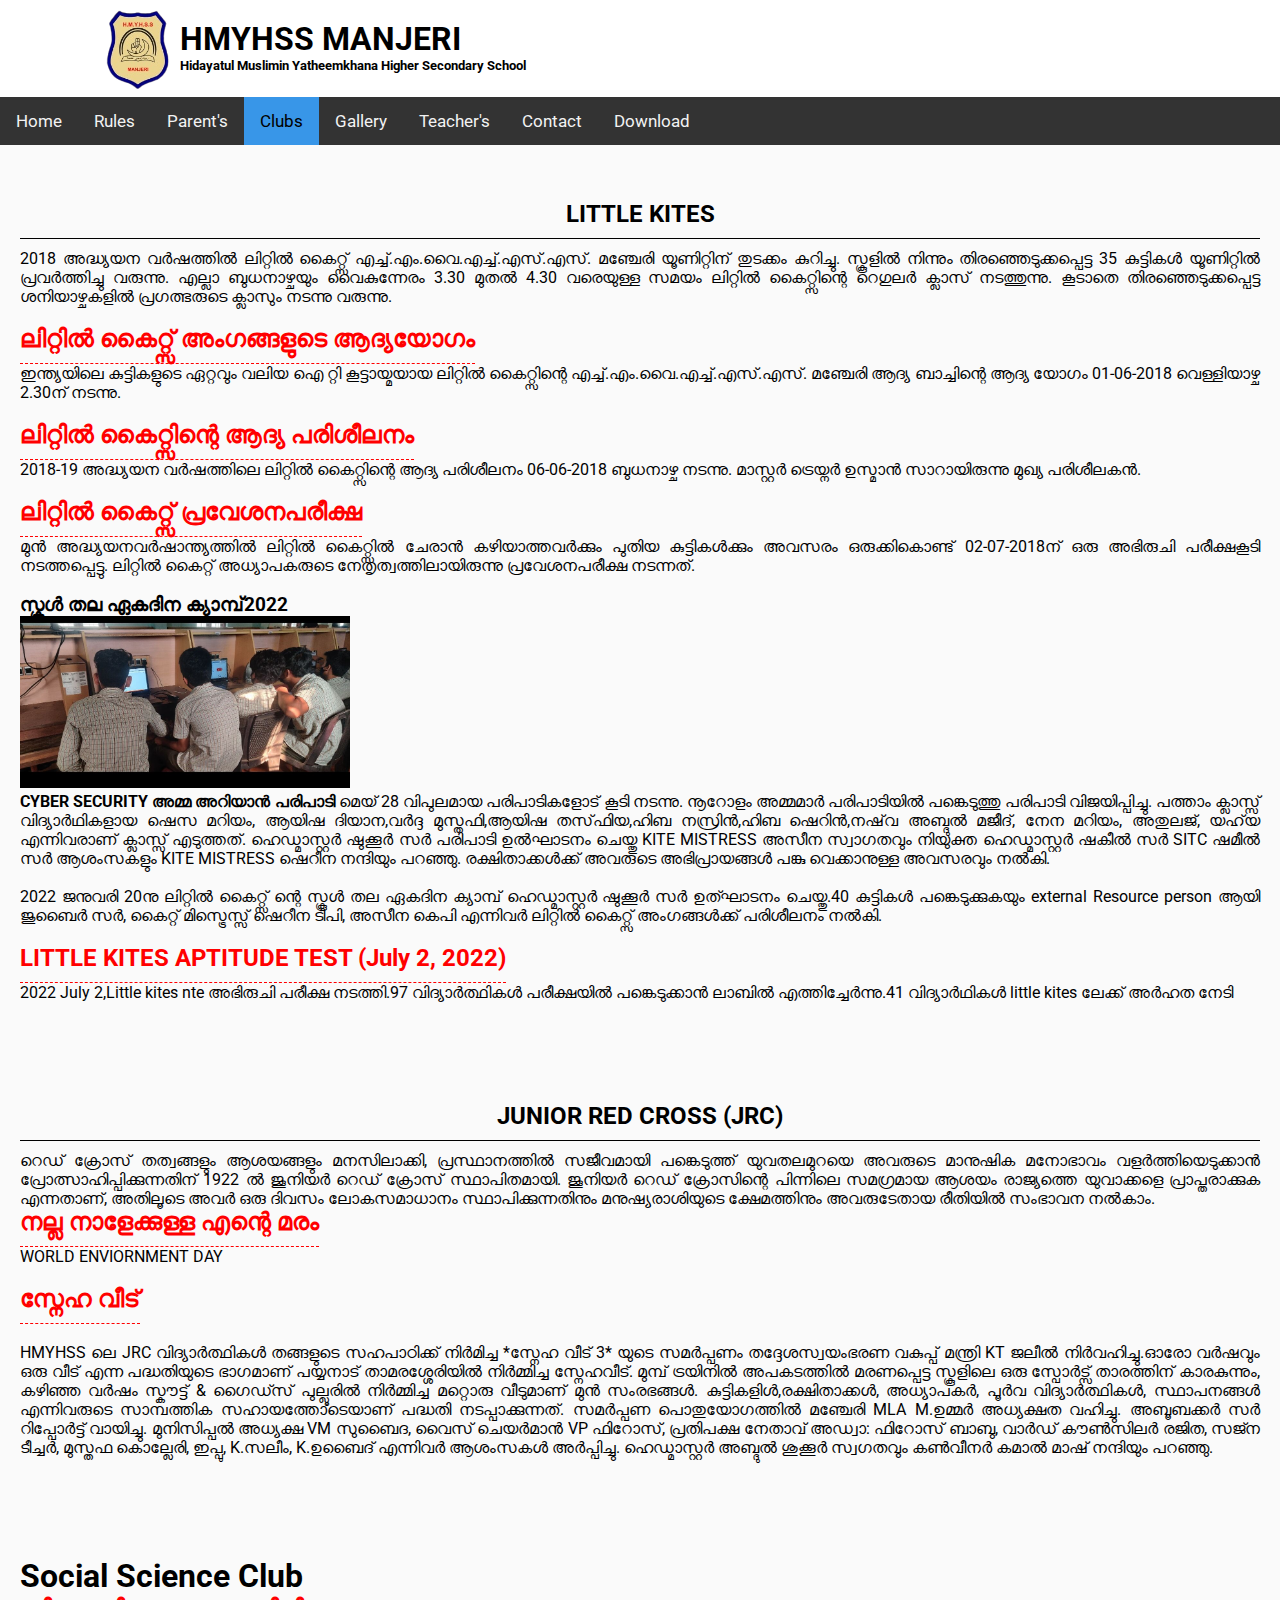
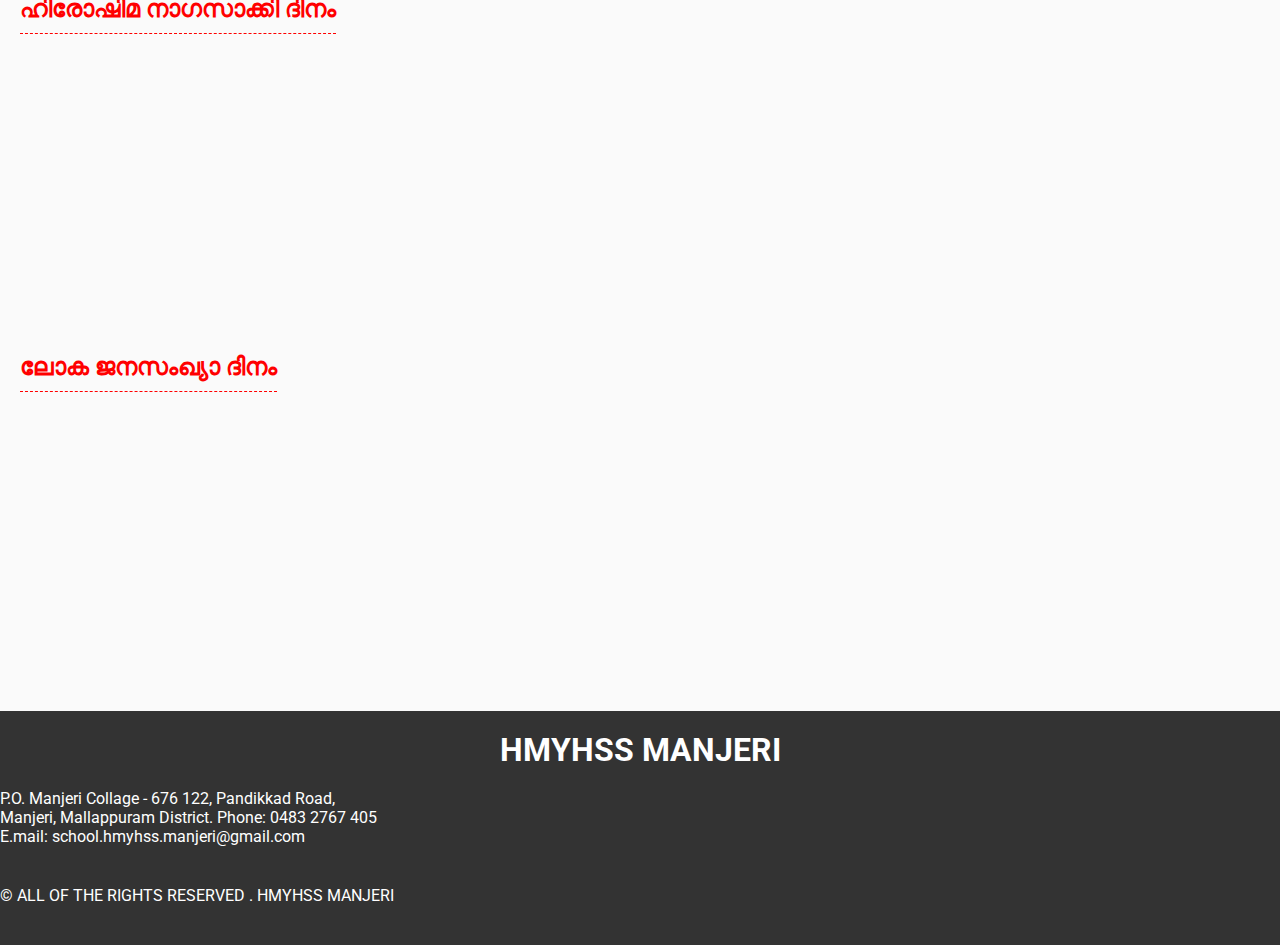
==== club.html @ 930fbde5 "Add files via upload" ====
<!DOCTYPE html>
<html lang="en">
    <head>
        <meta charset="UTF-8">
        <meta http-equiv="X-UA-Compatible" content="IE=edge">
        <meta name="viewport" content="width=device-width, initial-scale=1.0">
        <title>Hmyhss Manjeri</title>
        <link rel="shortcut icon" href="./Assets/logo.png" type="image/x-icon">
        <link rel="stylesheet" href="style.css">
        <link rel="stylesheet" href="https://cdnjs.cloudflare.com/ajax/libs/font-awesome/4.7.0/css/font-awesome.min.css">
    </head>
    <script>
        function myFunction() {
            var x = document.getElementById("myTopnav");
                if (x.className === "topnav") {
                    x.className += " responsive";
                } else {
                    x.className = "topnav";
                }
        }
    </script>
    <style>
.center{
    text-align: center;
    font-size: x-large;
    padding-bottom: 10px;
    border-bottom: 1px solid black;
    margin-bottom: 10px;
}
section{
    padding-left: 20px;
    padding-right: 20px;
    padding-top: 100px;
}
p{
    text-align: justify;
}
h2{
    max-width: fit-content;
    padding-bottom: 10px;
    color: red;
    border-bottom: 1px dashed red;
}
img{
    width: 330px;
    height: auto;
}
    </style>
    <body>
        <header>
            <div id="left">
                <img src="./Assets/logo.png" alt="">
                <div id="wrapper">
                    <h1>HMYHSS MANJERI</h1>
                    <h5>Hidayatul Muslimin Yatheemkhana Higher Secondary School</h5>
                </div>
            </div>
            <div id="right">
                <div class="topnav" id="myTopnav">
                    <a href="./index.html" >Home</a>
                     
                    <a href="./rules.html">Rules</a>
                    <a href="./parent.html">Parent's</a>
                     
                    <a href="./club.html" class="active">Clubs</a>
                    <a href="./gallery.html">Gallery</a>
                    <a href="./teachers.html">Teacher's</a>
                   <a href="./contact.html">Contact</a>
                    <a href="./download.html">Download</a>
                     
                    <a href="javascript:void(0);" class="icon" onclick="myFunction()">
                      <i class="fa fa-bars"></i>
                    </a>
                </div>                  
            </div>
        </header>
        <section id="clmain">
            <div id="line"></div>
            <div id="littlekites">
                <h1 class="center">LITTLE KITES</h1>
                <p>2018 അദ്ധ്യയന വർഷത്തിൽ ലിറ്റിൽ കൈറ്റ്സ് എച്ച്.എം.വൈ.എച്ച്.എസ്.എസ്. മഞ്ചേരി യൂണിറ്റിന് തുടക്കം കുറിച്ചു. സ്കൂളിൽ നിന്നും തിരഞ്ഞെടുക്കപ്പെട്ട 35 കുട്ടികൾ യൂണിറ്റിൽ പ്രവർത്തിച്ചു വരുന്നു. എല്ലാ ബുധനാഴ്ചയും വൈകുന്നേരം 3.30 മുതൽ 4.30 വരെയുള്ള സമയം ലിറ്റിൽ കൈറ്റ്സിന്റെ റെഗുലർ ക്ലാസ് നടത്തുന്നു. കൂടാതെ തിരഞ്ഞെടുക്കപ്പെട്ട ശനിയാഴ്ചകളിൽ പ്രഗത്ഭരുടെ ക്ലാസും നടന്നു വരുന്നു.</p>
                <br>
                <h2>ലിറ്റിൽ കൈറ്റ്സ് അംഗങ്ങളുടെ ആദ്യയോഗം</h2>
                <p class="box">ഇന്ത്യയിലെ കുട്ടികളുടെ ഏറ്റവും വലിയ ഐ റ്റി കൂട്ടായ്മയായ ലിറ്റിൽ കൈറ്റ്സിന്റെ എച്ച്.എം.വൈ.എച്ച്.എസ്.എസ്. മഞ്ചേരി ആദ്യ ബാച്ചിന്റെ ആദ്യ യോഗം 01-06-2018 വെള്ളിയാഴ്ച 2.30ന് നടന്നു.</p>
                <br>
                <h2>ലിറ്റിൽ കൈറ്റ്സിന്റെ ആദ്യ പരിശീലനം</h2>
                <p class="box">2018-19 അദ്ധ്യയന വർഷത്തിലെ  ലിറ്റിൽ കൈറ്റ്സിന്റെ ആദ്യ പരിശീലനം 06-06-2018 ബുധനാഴ്ച നടന്നു.  മാസ്റ്റർ ട്രെയ്നർ ഉസ്മാൻ സാറായിരുന്നു മുഖ്യ പരിശീലകൻ.</p>
                <br>
                <h2>ലിറ്റിൽ കൈറ്റ്സ് പ്രവേശനപരീക്ഷ</h2>
                <p class="box">മുൻ അദ്ധ്യയനവർഷാന്ത്യത്തിൽ ലിറ്റിൽ കൈറ്റ്സിൽ ചേരാൻ കഴിയാത്തവർക്കും പുതിയ കുട്ടികൾക്കും അവസരം ഒരുക്കികൊണ്ട് 02-07-2018ന് ഒരു അഭിരുചി പരീക്ഷകൂടി നടത്തപ്പെട്ടു. ലിറ്റിൽ കൈറ്റ് അധ്യാപകരുടെ നേതൃത്വത്തിലായിരുന്നു പ്രവേശനപരീക്ഷ നടന്നത്.</p>
                <br>
                <h3>സ്കൂൾ തല ഏകദിന ക്യാമ്പ്2022</h3>
                <img src="./Assets/1024px-Little_kites_one_day_camp.jpeg" alt="">
                <br>
                <p><b>CYBER SECURITY അമ്മ അറിയാൻ പരിപാടി</b> മെയ്‌ 28 വിപുലമായ പരിപാടികളോട് കൂടി നടന്നു. നൂറോളം അമ്മമാർ പരിപാടിയിൽ പങ്കെടുത്തു പരിപാടി വിജയിപ്പിച്ചു. പത്താം ക്ലാസ്സ്‌ വിദ്യാർഥികളായ ഷെസ മറിയം, ആയിഷ ദിയാന,വർദ്ദ മുസ്തഫി,ആയിഷ തസ്‌ഫിയ,ഹിബ നസ്രിൻ,ഹിബ ഷെറിൻ,നഷ്‌വ അബ്ദുൽ മജീദ്, നേന മറിയം, അതുലജ്, യഹ്‌യ എന്നിവരാണ് ക്ലാസ്സ്‌ എടുത്തത്. ഹെഡ്മാസ്റ്റർ ഷുക്കൂർ സർ പരിപാടി ഉൽഘാടനം ചെയ്തു KITE MISTRESS അസീന സ്വാഗതവും നിയുക്ത ഹെഡ്മാസ്റ്റർ ഷകീൽ സർ SITC ഷമീൽ സർ ആശംസകളും KITE MISTRESS ഷെറീന നന്ദിയും പറഞ്ഞു. രക്ഷിതാക്കൾക്ക് അവരുടെ അഭിപ്രായങ്ങൾ പങ്കു വെക്കാനുള്ള അവസരവും നൽകി.</p>
                <br>
                <p class="box">2022 ജനുവരി 20നു ലിറ്റിൽ കൈറ്റ്സ് ന്റെ സ്കൂൾ തല ഏകദിന ക്യാമ്പ് ഹെഡ്മാസ്റ്റർ ഷുക്കൂർ സർ ഉത്ഘാടനം ചെയ്തു.40 കുട്ടികൾ പങ്കെടുക്കുകയും external Resource person ആയി ജുബൈർ സർ, കൈറ്റ് മിസ്ട്രെസ്സ് ഷെറീന ടിപി, അസീന കെപി എന്നിവർ ലിറ്റിൽ കൈറ്റ്സ് അംഗങ്ങൾക്ക് പരിശീലനം നൽകി.</p>
                <br>
                <h2>LITTLE KITES APTITUDE TEST (July 2, 2022)</h2>
                <p>2022 July 2,Little kites nte അഭിരുചി പരീക്ഷ നടത്തി.97 വിദ്യാർത്ഥികൾ പരീക്ഷയിൽ പങ്കെടുക്കാൻ ലാബിൽ എത്തിച്ചേർന്നു.41 വിദ്യാർഥികൾ little kites ലേക്ക് അർഹത നേടി</p>
            </div>
        </section>
        <section id="jrc">
            <h1 class="center">JUNIOR RED CROSS (JRC)</h1>
            <p>റെഡ് ക്രോസ് തത്വങ്ങളും ആശയങ്ങളും മനസിലാക്കി, പ്രസ്ഥാനത്തിൽ സജീവമായി പങ്കെടുത്ത് യുവതലമുറയെ അവരുടെ മാനുഷിക മനോഭാവം വളർത്തിയെടുക്കാൻ പ്രോത്സാഹിപ്പിക്കുന്നതിന് 1922 ൽ ജൂനിയർ റെഡ് ക്രോസ് സ്ഥാപിതമായി. ജൂനിയർ റെഡ് ക്രോസിന്റെ പിന്നിലെ സമഗ്രമായ ആശയം രാജ്യത്തെ യുവാക്കളെ പ്രാപ്തരാക്കുക എന്നതാണ്, അതിലൂടെ അവർ ഒരു ദിവസം ലോകസമാധാനം സ്ഥാപിക്കുന്നതിനും മനുഷ്യരാശിയുടെ ക്ഷേമത്തിനും അവരുടേതായ രീതിയിൽ സംഭാവന നൽകാം.</p>
            <h2>നല്ല നാളേക്കുള്ള എന്റെ മരം</h2>
            <p>WORLD ENVIORNMENT DAY</p>
            <img src="./Assets/jrc/1.jpg" alt="">
            <img src="./Assets/jrc/2.jpg" alt="">
            <img src="./Assets/jrc/3.jpg" alt="">
           <h2>സ്നേഹ വീട്</h2>
           <img src="./Assets/jrc/4.jpg" alt="">
           <p>HMYHSS ലെ JRC വിദ്യാർത്ഥികൾ തങ്ങളുടെ സഹപാഠിക്ക് നിർമിച്ച *സ്നേഹ വീട് 3* യുടെ സമർപ്പണം തദ്ദേശസ്വയംഭരണ വകുപ്പ് മന്ത്രി KT ജലീൽ നിർവഹിച്ചു.ഓരോ വർഷവും ഒരു വീട് എന്ന പദ്ധതിയുടെ ഭാഗമാണ് പയ്യനാട് താമരശ്ശേരിയിൽ നിർമ്മിച്ച സ്നേഹവീട്. മുമ്പ് ട്രയിനിൽ അപകടത്തിൽ മരണപ്പെട്ട സ്കൂളിലെ ഒരു സ്പോർട്സ് താരത്തിന് കാരകുന്നും, കഴിഞ്ഞ വർഷം സ്കൗട്ട് & ഗൈഡ്സ് പുല്ലൂരിൽ നിർമ്മിച്ച മറ്റൊരു വീടുമാണ് മുൻ സംരഭങ്ങൾ.
            കുട്ടികളിൾ,രക്ഷിതാക്കൾ, അധ്യാപകർ, പൂർവ വിദ്യാർത്ഥികൾ, സ്ഥാപനങ്ങൾ എന്നിവരുടെ സാമ്പത്തിക സഹായത്തോടെയാണ് പദ്ധതി നടപ്പാക്കുന്നത്.
            സമർപ്പണ പൊതുയോഗത്തിൽ മഞ്ചേരി MLA M.ഉമ്മർ അധ്യക്ഷത വഹിച്ചു. അബൂബക്കർ സർ റിപ്പോർട്ട് വായിച്ചു. മുനിസിപ്പൽ അധ്യക്ഷ VM സുബൈദ, വൈസ് ചെയർമാൻ VP ഫിറോസ്, പ്രതിപക്ഷ നേതാവ് അഡ്വാ: ഫിറോസ് ബാബു, വാർഡ് കൗൺസിലർ രജിത, സജ്ന ടീച്ചർ, മുസ്തഫ കൊല്ലേരി, ഇപ്പു, K.സലീം, K.ഉബൈദ് എന്നിവർ ആശംസകൾ അർപ്പിച്ചു. ഹെഡ്മാസ്റ്റർ അബ്ദുൽ ശുക്കൂർ സ്വഗതവും കൺവീനർ കമാൽ മാഷ് നന്ദിയും പറഞ്ഞു.</p>
        </section>
        <section id="ss">
            <h1>Social Science Club</h1>
            <h2>ഹിരോഷിമ നാഗസാക്കി ദിനം</h2>
            <iframe width="560" height="315" src="https://www.youtube.com/embed/wPEy_p77slQ" title="YouTube video player" frameborder="0" allow="accelerometer; autoplay; clipboard-write; encrypted-media; gyroscope; picture-in-picture" allowfullscreen></iframe>
            <h2>ലോക ജനസംഖ്യാ ദിനം</h2>
            <iframe width="560" height="315" src="https://www.youtube.com/embed/rtwlDm6xTaE" title="YouTube video player" frameborder="0" allow="accelerometer; autoplay; clipboard-write; encrypted-media; gyroscope; picture-in-picture" allowfullscreen></iframe>
        
        
        </section>
        <footer>
            <h1>HMYHSS MANJERI</h1>
            <p>P.O. Manjeri Collage - 676 122, Pandikkad Road, <br> Manjeri, Mallappuram District. Phone: 0483 2767 405 <br> E.mail: school.hmyhss.manjeri@gmail.com</p>
            <p>&copy; ALL OF THE RIGHTS RESERVED . HMYHSS MANJERI</p>
        </footer>
    </body>
</html>
---- style.css ----
@import url('https://fonts.googleapis.com/css2?family=Roboto&display=swap');
*{
    margin: 0;
    padding: 0;
}
body {
    margin: 0;
    background-color: rgb(250, 250, 250);
    font-family: 'Roboto', sans-serif;
  }
header{
    width: 100%;
    height: 100px;
    
    background-color: white;
    align-items: center;
}
header #left{
    display: flex;
    flex-direction: row;
}
header #left #wrapper{
    margin-top: 20px;
}
#main{
  margin-top: 100px;
}
  .topnav {
    overflow: hidden;
    background-color: #333;
    z-index:10;
  }
  
  .topnav a {
    float: left;
    display: block;
    color: #f2f2f2;
    text-align: center;
    padding: 14px 16px;
    text-decoration: none;
    font-size: 17px;
  }
  
  .topnav a:hover {
    background-color: #ddd;
    color: black;
  }
  
  .topnav a.active {
    background-color: #3896e8;
    color: black;
  }
  
  .topnav .icon {
    display: none;
  }
  
  @media screen and (max-width: 600px) {
    .topnav a:not(:first-child) {display: none;}
    .topnav a.icon {
      float: right;
      display: block;
    }
  }
  
  @media screen and (max-width: 600px) {
    .topnav.responsive {position: relative;}
    .topnav.responsive .icon {
      position: absolute;
      right: 0;
      top: 0;
    }
    .topnav.responsive a {
      float: none;
      display: block;
      text-align: left;
    }
    #img img{
        width: 100%;
        height: auto;
    }
    header #left #wrapper h1{
        font-size: 25px;
    }
    #person div img{
      width: 100%;
      height: auto;
    }
  }
  @media screen and (min-width: 600px){
    header #left{
        margin-left: 100px;
    }
    #main{
      margin-left: 100px;
      margin-right: 100px;
    }
    #person{
      display: flex;
      flex-direction: row;
      justify-content: space-evenly;
    }
    #person div img{
      width: 400px;
      height: 400px;
    }
  }
  header #left img{
    width: 80px;
}
#img img{
  width: 100%;
  height: auto;
}
#person{
  text-align: center;
}
#note p{
  margin-top: 50px;
  margin-bottom: 50px;
  text-align: justify;
  font-weight: bold;
}
footer{
  text-align: center;
  width: 100%;
  height: auto;
  background-color: #333;
  color: white;
    padding-top: 20px;
  padding-bottom: 20px;
}
footer p{
  padding-top: 20px;
  padding-bottom: 20px;
}
#trmain{
  margin-top: 100px;
  margin-bottom: 100px;
  text-align: center;
  
}
#trmain h4{
  margin: 20px 10px;
  background-color: rgb(230, 218, 52);
  border-bottom: #333 2px solid;
   
}
#trmain table{
  
border-collapse: collapse;
font-weight: bolder;
}
#trmain table tr td{
  width: 10%;
  height: 40px;
  border: #333 1px solid;
}
@media screen and (min-width:600px){
  #trmain h4{
    margin-left: 200px;
  margin-right: 200px;
  }
  #trmain table{
    margin-left: 200px;
  margin-right: 200px;
  }
  #rumain{
    margin-left: 200px;
  margin-right: 200px;
  }
}
#rumain{
  margin-top: 100px;
  margin-bottom: 100px;
  font-weight: bold;
}
#rumain #left h1{
  text-align: center;
  text-decoration: underline;
  margin-bottom: 50px;
}
#rumain #left ol li{
  text-align: justify;
  border: #333 0.5px solid;
  margin-top: 10px;
  padding: 5px 5px;
  border-radius: 5px;
  box-shadow: 3px 3px #333;
  list-style: none;
}
#cllink{
  margin-top: 100px;
}
#cllink #colm a{
  border: #333 solid 1px;
  margin-top: 8px;
  width: 150px;
}
#cllink #coln a:hover{
  transform: scale(1.5);
}

#gallery{
  width: 95%;
  text-align:center;
  margin-top:100px;
  }
#download{
  text-align: center;
  margin-top: 100px;
  height: 100vh;
}
#download a{
  padding: 10px 20px;
  border: #333 solid 1px;
  border-radius: 20px;
  background-color: #3896e8;
  color: white;
  text-decoration: none;
  
}
#download h1{

  margin-bottom: 30px;
}
#download pre{

  margin-top: 30px;
}
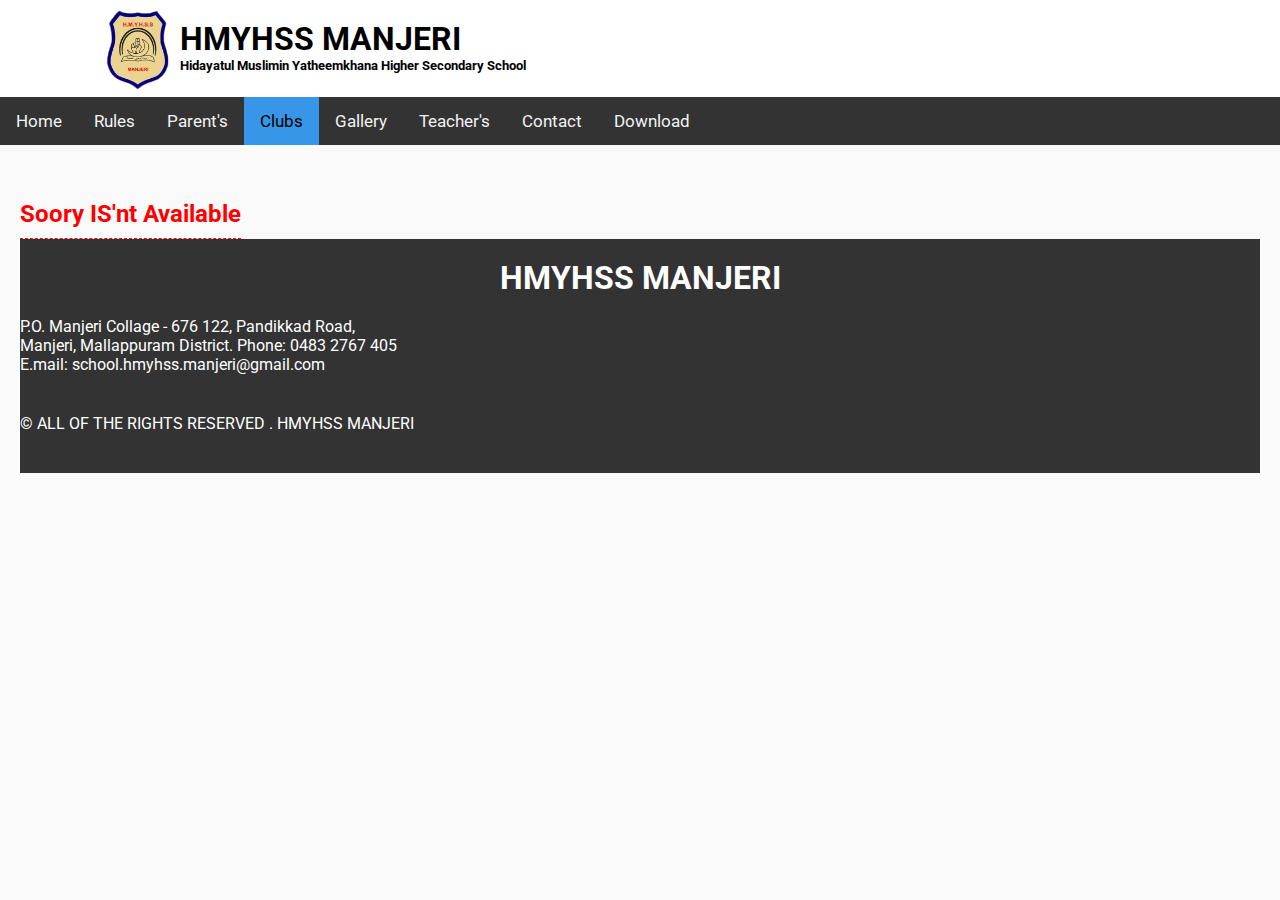
==== commit 29489029: "Update club.html" ====
--- a/club.html
+++ b/club.html
@@ -75,58 +75,11 @@
             </div>
         </header>
         <section id="clmain">
-            <div id="line"></div>
-            <div id="littlekites">
-                <h1 class="center">LITTLE KITES</h1>
-                <p>2018 അദ്ധ്യയന വർഷത്തിൽ ലിറ്റിൽ കൈറ്റ്സ് എച്ച്.എം.വൈ.എച്ച്.എസ്.എസ്. മഞ്ചേരി യൂണിറ്റിന് തുടക്കം കുറിച്ചു. സ്കൂളിൽ നിന്നും തിരഞ്ഞെടുക്കപ്പെട്ട 35 കുട്ടികൾ യൂണിറ്റിൽ പ്രവർത്തിച്ചു വരുന്നു. എല്ലാ ബുധനാഴ്ചയും വൈകുന്നേരം 3.30 മുതൽ 4.30 വരെയുള്ള സമയം ലിറ്റിൽ കൈറ്റ്സിന്റെ റെഗുലർ ക്ലാസ് നടത്തുന്നു. കൂടാതെ തിരഞ്ഞെടുക്കപ്പെട്ട ശനിയാഴ്ചകളിൽ പ്രഗത്ഭരുടെ ക്ലാസും നടന്നു വരുന്നു.</p>
-                <br>
-                <h2>ലിറ്റിൽ കൈറ്റ്സ് അംഗങ്ങളുടെ ആദ്യയോഗം</h2>
-                <p class="box">ഇന്ത്യയിലെ കുട്ടികളുടെ ഏറ്റവും വലിയ ഐ റ്റി കൂട്ടായ്മയായ ലിറ്റിൽ കൈറ്റ്സിന്റെ എച്ച്.എം.വൈ.എച്ച്.എസ്.എസ്. മഞ്ചേരി ആദ്യ ബാച്ചിന്റെ ആദ്യ യോഗം 01-06-2018 വെള്ളിയാഴ്ച 2.30ന് നടന്നു.</p>
-                <br>
-                <h2>ലിറ്റിൽ കൈറ്റ്സിന്റെ ആദ്യ പരിശീലനം</h2>
-                <p class="box">2018-19 അദ്ധ്യയന വർഷത്തിലെ  ലിറ്റിൽ കൈറ്റ്സിന്റെ ആദ്യ പരിശീലനം 06-06-2018 ബുധനാഴ്ച നടന്നു.  മാസ്റ്റർ ട്രെയ്നർ ഉസ്മാൻ സാറായിരുന്നു മുഖ്യ പരിശീലകൻ.</p>
-                <br>
-                <h2>ലിറ്റിൽ കൈറ്റ്സ് പ്രവേശനപരീക്ഷ</h2>
-                <p class="box">മുൻ അദ്ധ്യയനവർഷാന്ത്യത്തിൽ ലിറ്റിൽ കൈറ്റ്സിൽ ചേരാൻ കഴിയാത്തവർക്കും പുതിയ കുട്ടികൾക്കും അവസരം ഒരുക്കികൊണ്ട് 02-07-2018ന് ഒരു അഭിരുചി പരീക്ഷകൂടി നടത്തപ്പെട്ടു. ലിറ്റിൽ കൈറ്റ് അധ്യാപകരുടെ നേതൃത്വത്തിലായിരുന്നു പ്രവേശനപരീക്ഷ നടന്നത്.</p>
-                <br>
-                <h3>സ്കൂൾ തല ഏകദിന ക്യാമ്പ്2022</h3>
-                <img src="./Assets/1024px-Little_kites_one_day_camp.jpeg" alt="">
-                <br>
-                <p><b>CYBER SECURITY അമ്മ അറിയാൻ പരിപാടി</b> മെയ്‌ 28 വിപുലമായ പരിപാടികളോട് കൂടി നടന്നു. നൂറോളം അമ്മമാർ പരിപാടിയിൽ പങ്കെടുത്തു പരിപാടി വിജയിപ്പിച്ചു. പത്താം ക്ലാസ്സ്‌ വിദ്യാർഥികളായ ഷെസ മറിയം, ആയിഷ ദിയാന,വർദ്ദ മുസ്തഫി,ആയിഷ തസ്‌ഫിയ,ഹിബ നസ്രിൻ,ഹിബ ഷെറിൻ,നഷ്‌വ അബ്ദുൽ മജീദ്, നേന മറിയം, അതുലജ്, യഹ്‌യ എന്നിവരാണ് ക്ലാസ്സ്‌ എടുത്തത്. ഹെഡ്മാസ്റ്റർ ഷുക്കൂർ സർ പരിപാടി ഉൽഘാടനം ചെയ്തു KITE MISTRESS അസീന സ്വാഗതവും നിയുക്ത ഹെഡ്മാസ്റ്റർ ഷകീൽ സർ SITC ഷമീൽ സർ ആശംസകളും KITE MISTRESS ഷെറീന നന്ദിയും പറഞ്ഞു. രക്ഷിതാക്കൾക്ക് അവരുടെ അഭിപ്രായങ്ങൾ പങ്കു വെക്കാനുള്ള അവസരവും നൽകി.</p>
-                <br>
-                <p class="box">2022 ജനുവരി 20നു ലിറ്റിൽ കൈറ്റ്സ് ന്റെ സ്കൂൾ തല ഏകദിന ക്യാമ്പ് ഹെഡ്മാസ്റ്റർ ഷുക്കൂർ സർ ഉത്ഘാടനം ചെയ്തു.40 കുട്ടികൾ പങ്കെടുക്കുകയും external Resource person ആയി ജുബൈർ സർ, കൈറ്റ് മിസ്ട്രെസ്സ് ഷെറീന ടിപി, അസീന കെപി എന്നിവർ ലിറ്റിൽ കൈറ്റ്സ് അംഗങ്ങൾക്ക് പരിശീലനം നൽകി.</p>
-                <br>
-                <h2>LITTLE KITES APTITUDE TEST (July 2, 2022)</h2>
-                <p>2022 July 2,Little kites nte അഭിരുചി പരീക്ഷ നടത്തി.97 വിദ്യാർത്ഥികൾ പരീക്ഷയിൽ പങ്കെടുക്കാൻ ലാബിൽ എത്തിച്ചേർന്നു.41 വിദ്യാർഥികൾ little kites ലേക്ക് അർഹത നേടി</p>
-            </div>
-        </section>
-        <section id="jrc">
-            <h1 class="center">JUNIOR RED CROSS (JRC)</h1>
-            <p>റെഡ് ക്രോസ് തത്വങ്ങളും ആശയങ്ങളും മനസിലാക്കി, പ്രസ്ഥാനത്തിൽ സജീവമായി പങ്കെടുത്ത് യുവതലമുറയെ അവരുടെ മാനുഷിക മനോഭാവം വളർത്തിയെടുക്കാൻ പ്രോത്സാഹിപ്പിക്കുന്നതിന് 1922 ൽ ജൂനിയർ റെഡ് ക്രോസ് സ്ഥാപിതമായി. ജൂനിയർ റെഡ് ക്രോസിന്റെ പിന്നിലെ സമഗ്രമായ ആശയം രാജ്യത്തെ യുവാക്കളെ പ്രാപ്തരാക്കുക എന്നതാണ്, അതിലൂടെ അവർ ഒരു ദിവസം ലോകസമാധാനം സ്ഥാപിക്കുന്നതിനും മനുഷ്യരാശിയുടെ ക്ഷേമത്തിനും അവരുടേതായ രീതിയിൽ സംഭാവന നൽകാം.</p>
-            <h2>നല്ല നാളേക്കുള്ള എന്റെ മരം</h2>
-            <p>WORLD ENVIORNMENT DAY</p>
-            <img src="./Assets/jrc/1.jpg" alt="">
-            <img src="./Assets/jrc/2.jpg" alt="">
-            <img src="./Assets/jrc/3.jpg" alt="">
-           <h2>സ്നേഹ വീട്</h2>
-           <img src="./Assets/jrc/4.jpg" alt="">
-           <p>HMYHSS ലെ JRC വിദ്യാർത്ഥികൾ തങ്ങളുടെ സഹപാഠിക്ക് നിർമിച്ച *സ്നേഹ വീട് 3* യുടെ സമർപ്പണം തദ്ദേശസ്വയംഭരണ വകുപ്പ് മന്ത്രി KT ജലീൽ നിർവഹിച്ചു.ഓരോ വർഷവും ഒരു വീട് എന്ന പദ്ധതിയുടെ ഭാഗമാണ് പയ്യനാട് താമരശ്ശേരിയിൽ നിർമ്മിച്ച സ്നേഹവീട്. മുമ്പ് ട്രയിനിൽ അപകടത്തിൽ മരണപ്പെട്ട സ്കൂളിലെ ഒരു സ്പോർട്സ് താരത്തിന് കാരകുന്നും, കഴിഞ്ഞ വർഷം സ്കൗട്ട് & ഗൈഡ്സ് പുല്ലൂരിൽ നിർമ്മിച്ച മറ്റൊരു വീടുമാണ് മുൻ സംരഭങ്ങൾ.
-            കുട്ടികളിൾ,രക്ഷിതാക്കൾ, അധ്യാപകർ, പൂർവ വിദ്യാർത്ഥികൾ, സ്ഥാപനങ്ങൾ എന്നിവരുടെ സാമ്പത്തിക സഹായത്തോടെയാണ് പദ്ധതി നടപ്പാക്കുന്നത്.
-            സമർപ്പണ പൊതുയോഗത്തിൽ മഞ്ചേരി MLA M.ഉമ്മർ അധ്യക്ഷത വഹിച്ചു. അബൂബക്കർ സർ റിപ്പോർട്ട് വായിച്ചു. മുനിസിപ്പൽ അധ്യക്ഷ VM സുബൈദ, വൈസ് ചെയർമാൻ VP ഫിറോസ്, പ്രതിപക്ഷ നേതാവ് അഡ്വാ: ഫിറോസ് ബാബു, വാർഡ് കൗൺസിലർ രജിത, സജ്ന ടീച്ചർ, മുസ്തഫ കൊല്ലേരി, ഇപ്പു, K.സലീം, K.ഉബൈദ് എന്നിവർ ആശംസകൾ അർപ്പിച്ചു. ഹെഡ്മാസ്റ്റർ അബ്ദുൽ ശുക്കൂർ സ്വഗതവും കൺവീനർ കമാൽ മാഷ് നന്ദിയും പറഞ്ഞു.</p>
-        </section>
-        <section id="ss">
-            <h1>Social Science Club</h1>
-            <h2>ഹിരോഷിമ നാഗസാക്കി ദിനം</h2>
-            <iframe width="560" height="315" src="https://www.youtube.com/embed/wPEy_p77slQ" title="YouTube video player" frameborder="0" allow="accelerometer; autoplay; clipboard-write; encrypted-media; gyroscope; picture-in-picture" allowfullscreen></iframe>
-            <h2>ലോക ജനസംഖ്യാ ദിനം</h2>
-            <iframe width="560" height="315" src="https://www.youtube.com/embed/rtwlDm6xTaE" title="YouTube video player" frameborder="0" allow="accelerometer; autoplay; clipboard-write; encrypted-media; gyroscope; picture-in-picture" allowfullscreen></iframe>
-        
-        
-        </section>
+           <h2> Soory IS'nt Available</h2>
         <footer>
             <h1>HMYHSS MANJERI</h1>
             <p>P.O. Manjeri Collage - 676 122, Pandikkad Road, <br> Manjeri, Mallappuram District. Phone: 0483 2767 405 <br> E.mail: school.hmyhss.manjeri@gmail.com</p>
             <p>&copy; ALL OF THE RIGHTS RESERVED . HMYHSS MANJERI</p>
         </footer>
     </body>
-</html>+</html>
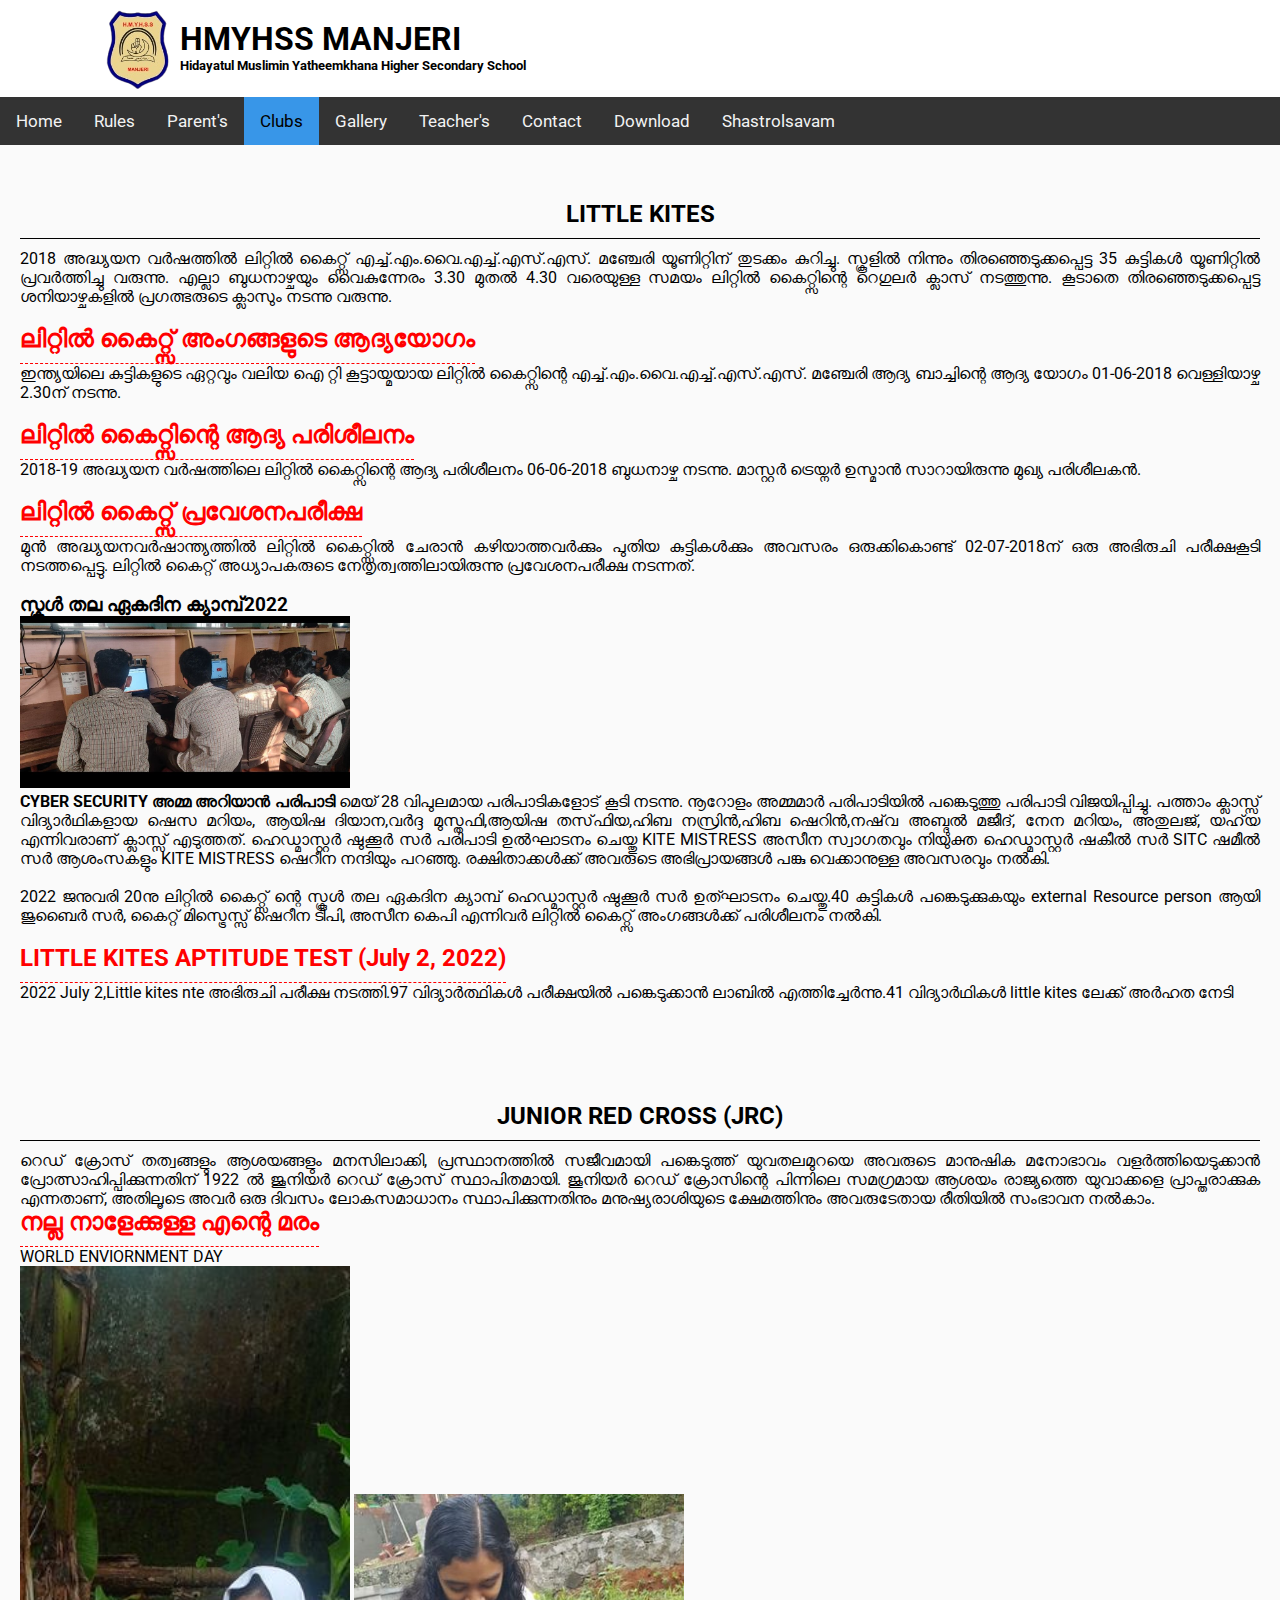
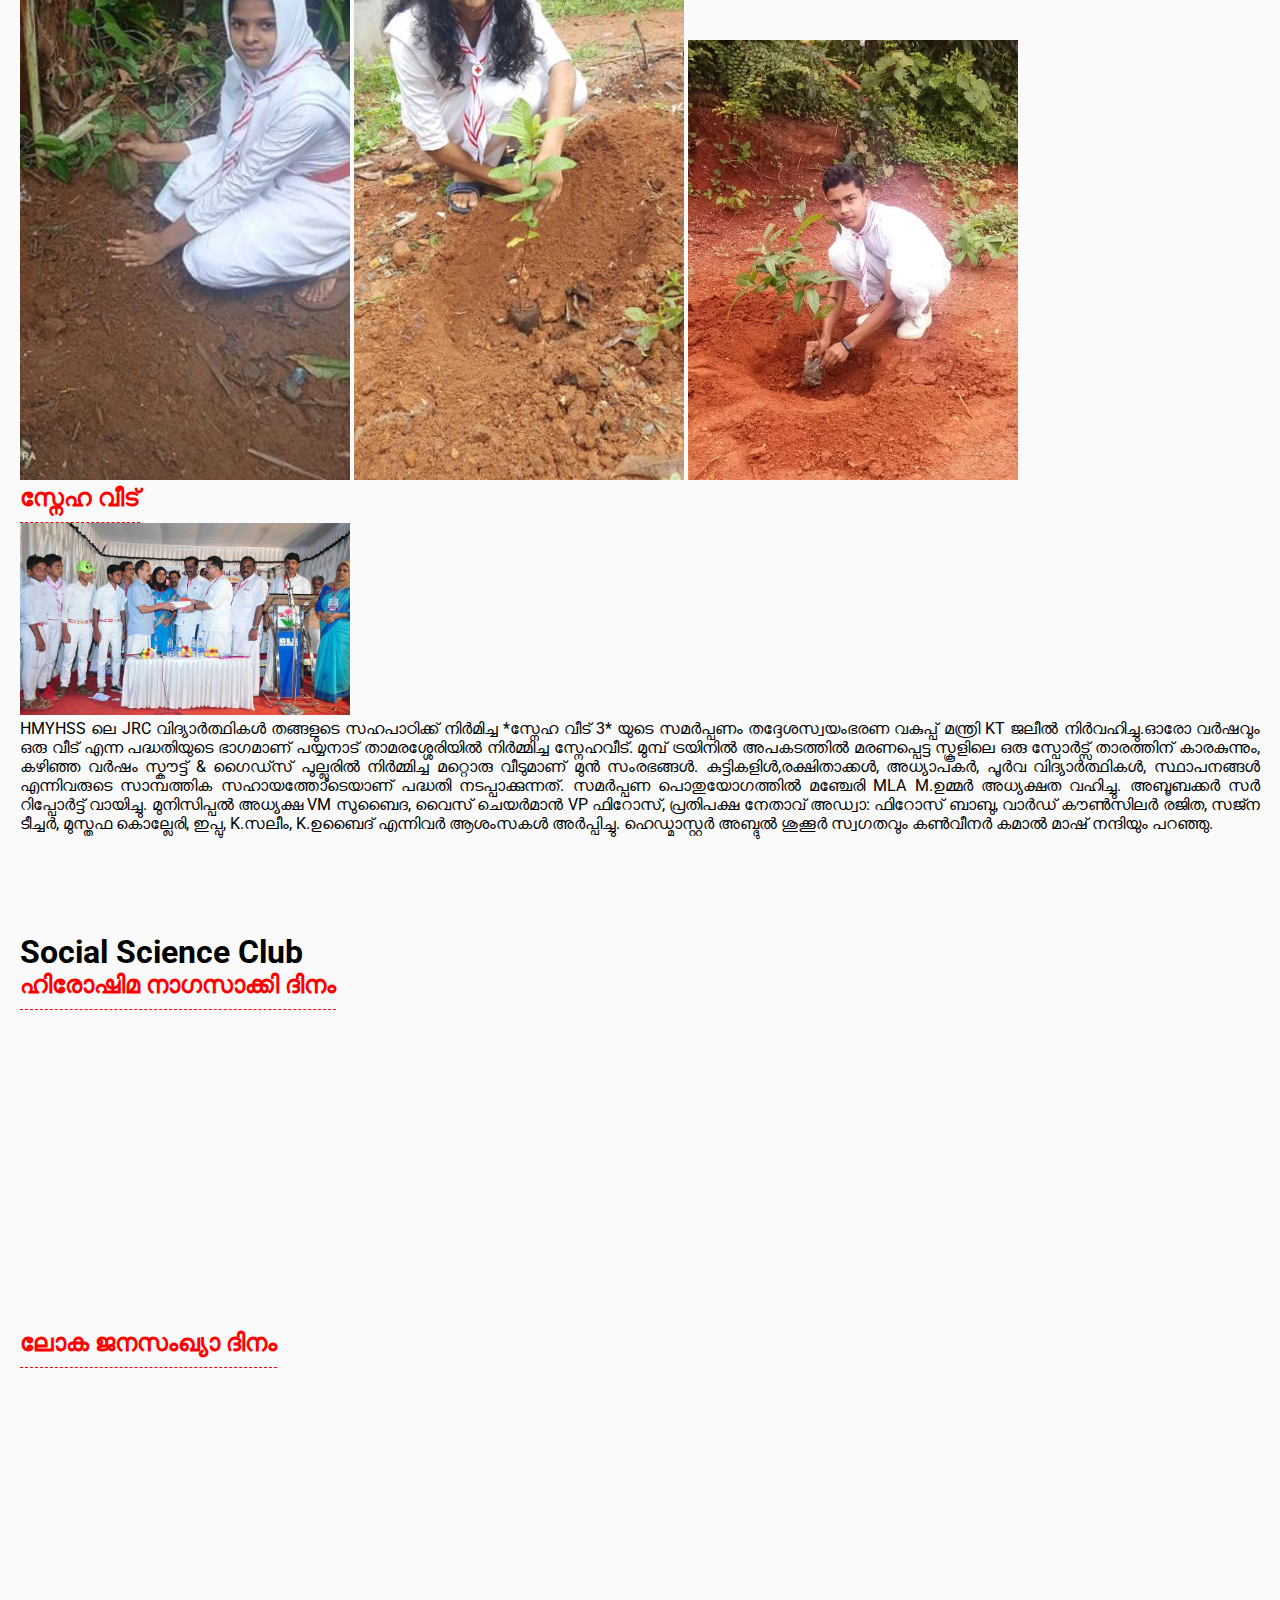
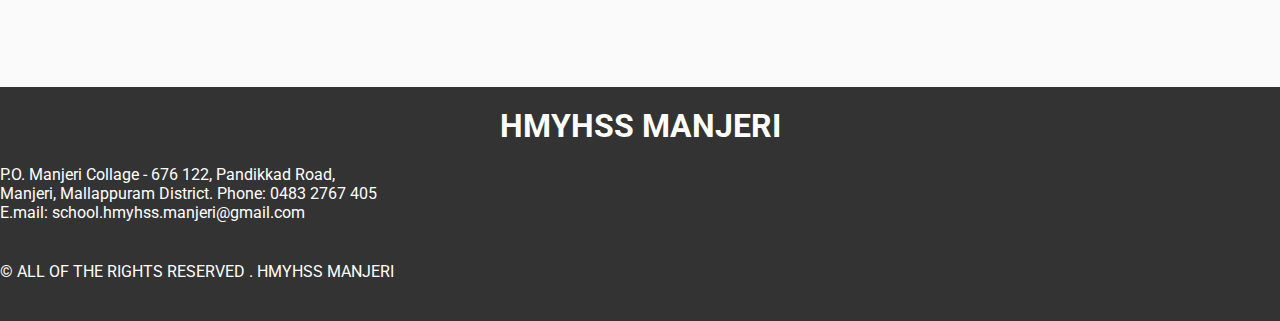
==== commit 7316298b: "Add files via upload" ====
--- a/club.html
+++ b/club.html
@@ -66,7 +66,7 @@
                     <a href="./gallery.html">Gallery</a>
                     <a href="./teachers.html">Teacher's</a>
                    <a href="./contact.html">Contact</a>
-                    <a href="./download.html">Download</a>
+                    <a href="./download.html">Download</a><a href="./ShastroLsavam.html">Shastrolsavam</a>
                      
                     <a href="javascript:void(0);" class="icon" onclick="myFunction()">
                       <i class="fa fa-bars"></i>
@@ -75,11 +75,58 @@
             </div>
         </header>
         <section id="clmain">
-           <h2> Soory IS'nt Available</h2>
+            <div id="line"></div>
+            <div id="littlekites">
+                <h1 class="center">LITTLE KITES</h1>
+                <p>2018 അദ്ധ്യയന വർഷത്തിൽ ലിറ്റിൽ കൈറ്റ്സ് എച്ച്.എം.വൈ.എച്ച്.എസ്.എസ്. മഞ്ചേരി യൂണിറ്റിന് തുടക്കം കുറിച്ചു. സ്കൂളിൽ നിന്നും തിരഞ്ഞെടുക്കപ്പെട്ട 35 കുട്ടികൾ യൂണിറ്റിൽ പ്രവർത്തിച്ചു വരുന്നു. എല്ലാ ബുധനാഴ്ചയും വൈകുന്നേരം 3.30 മുതൽ 4.30 വരെയുള്ള സമയം ലിറ്റിൽ കൈറ്റ്സിന്റെ റെഗുലർ ക്ലാസ് നടത്തുന്നു. കൂടാതെ തിരഞ്ഞെടുക്കപ്പെട്ട ശനിയാഴ്ചകളിൽ പ്രഗത്ഭരുടെ ക്ലാസും നടന്നു വരുന്നു.</p>
+                <br>
+                <h2>ലിറ്റിൽ കൈറ്റ്സ് അംഗങ്ങളുടെ ആദ്യയോഗം</h2>
+                <p class="box">ഇന്ത്യയിലെ കുട്ടികളുടെ ഏറ്റവും വലിയ ഐ റ്റി കൂട്ടായ്മയായ ലിറ്റിൽ കൈറ്റ്സിന്റെ എച്ച്.എം.വൈ.എച്ച്.എസ്.എസ്. മഞ്ചേരി ആദ്യ ബാച്ചിന്റെ ആദ്യ യോഗം 01-06-2018 വെള്ളിയാഴ്ച 2.30ന് നടന്നു.</p>
+                <br>
+                <h2>ലിറ്റിൽ കൈറ്റ്സിന്റെ ആദ്യ പരിശീലനം</h2>
+                <p class="box">2018-19 അദ്ധ്യയന വർഷത്തിലെ  ലിറ്റിൽ കൈറ്റ്സിന്റെ ആദ്യ പരിശീലനം 06-06-2018 ബുധനാഴ്ച നടന്നു.  മാസ്റ്റർ ട്രെയ്നർ ഉസ്മാൻ സാറായിരുന്നു മുഖ്യ പരിശീലകൻ.</p>
+                <br>
+                <h2>ലിറ്റിൽ കൈറ്റ്സ് പ്രവേശനപരീക്ഷ</h2>
+                <p class="box">മുൻ അദ്ധ്യയനവർഷാന്ത്യത്തിൽ ലിറ്റിൽ കൈറ്റ്സിൽ ചേരാൻ കഴിയാത്തവർക്കും പുതിയ കുട്ടികൾക്കും അവസരം ഒരുക്കികൊണ്ട് 02-07-2018ന് ഒരു അഭിരുചി പരീക്ഷകൂടി നടത്തപ്പെട്ടു. ലിറ്റിൽ കൈറ്റ് അധ്യാപകരുടെ നേതൃത്വത്തിലായിരുന്നു പ്രവേശനപരീക്ഷ നടന്നത്.</p>
+                <br>
+                <h3>സ്കൂൾ തല ഏകദിന ക്യാമ്പ്2022</h3>
+                <img src="./Assets/1024px-Little_kites_one_day_camp.jpeg" alt="">
+                <br>
+                <p><b>CYBER SECURITY അമ്മ അറിയാൻ പരിപാടി</b> മെയ്‌ 28 വിപുലമായ പരിപാടികളോട് കൂടി നടന്നു. നൂറോളം അമ്മമാർ പരിപാടിയിൽ പങ്കെടുത്തു പരിപാടി വിജയിപ്പിച്ചു. പത്താം ക്ലാസ്സ്‌ വിദ്യാർഥികളായ ഷെസ മറിയം, ആയിഷ ദിയാന,വർദ്ദ മുസ്തഫി,ആയിഷ തസ്‌ഫിയ,ഹിബ നസ്രിൻ,ഹിബ ഷെറിൻ,നഷ്‌വ അബ്ദുൽ മജീദ്, നേന മറിയം, അതുലജ്, യഹ്‌യ എന്നിവരാണ് ക്ലാസ്സ്‌ എടുത്തത്. ഹെഡ്മാസ്റ്റർ ഷുക്കൂർ സർ പരിപാടി ഉൽഘാടനം ചെയ്തു KITE MISTRESS അസീന സ്വാഗതവും നിയുക്ത ഹെഡ്മാസ്റ്റർ ഷകീൽ സർ SITC ഷമീൽ സർ ആശംസകളും KITE MISTRESS ഷെറീന നന്ദിയും പറഞ്ഞു. രക്ഷിതാക്കൾക്ക് അവരുടെ അഭിപ്രായങ്ങൾ പങ്കു വെക്കാനുള്ള അവസരവും നൽകി.</p>
+                <br>
+                <p class="box">2022 ജനുവരി 20നു ലിറ്റിൽ കൈറ്റ്സ് ന്റെ സ്കൂൾ തല ഏകദിന ക്യാമ്പ് ഹെഡ്മാസ്റ്റർ ഷുക്കൂർ സർ ഉത്ഘാടനം ചെയ്തു.40 കുട്ടികൾ പങ്കെടുക്കുകയും external Resource person ആയി ജുബൈർ സർ, കൈറ്റ് മിസ്ട്രെസ്സ് ഷെറീന ടിപി, അസീന കെപി എന്നിവർ ലിറ്റിൽ കൈറ്റ്സ് അംഗങ്ങൾക്ക് പരിശീലനം നൽകി.</p>
+                <br>
+                <h2>LITTLE KITES APTITUDE TEST (July 2, 2022)</h2>
+                <p>2022 July 2,Little kites nte അഭിരുചി പരീക്ഷ നടത്തി.97 വിദ്യാർത്ഥികൾ പരീക്ഷയിൽ പങ്കെടുക്കാൻ ലാബിൽ എത്തിച്ചേർന്നു.41 വിദ്യാർഥികൾ little kites ലേക്ക് അർഹത നേടി</p>
+            </div>
+        </section>
+        <section id="jrc">
+            <h1 class="center">JUNIOR RED CROSS (JRC)</h1>
+            <p>റെഡ് ക്രോസ് തത്വങ്ങളും ആശയങ്ങളും മനസിലാക്കി, പ്രസ്ഥാനത്തിൽ സജീവമായി പങ്കെടുത്ത് യുവതലമുറയെ അവരുടെ മാനുഷിക മനോഭാവം വളർത്തിയെടുക്കാൻ പ്രോത്സാഹിപ്പിക്കുന്നതിന് 1922 ൽ ജൂനിയർ റെഡ് ക്രോസ് സ്ഥാപിതമായി. ജൂനിയർ റെഡ് ക്രോസിന്റെ പിന്നിലെ സമഗ്രമായ ആശയം രാജ്യത്തെ യുവാക്കളെ പ്രാപ്തരാക്കുക എന്നതാണ്, അതിലൂടെ അവർ ഒരു ദിവസം ലോകസമാധാനം സ്ഥാപിക്കുന്നതിനും മനുഷ്യരാശിയുടെ ക്ഷേമത്തിനും അവരുടേതായ രീതിയിൽ സംഭാവന നൽകാം.</p>
+            <h2>നല്ല നാളേക്കുള്ള എന്റെ മരം</h2>
+            <p>WORLD ENVIORNMENT DAY</p>
+            <img src="./Assets/jrc/1.jpg" alt="">
+            <img src="./Assets/jrc/2.jpg" alt="">
+            <img src="./Assets/jrc/3.jpg" alt="">
+           <h2>സ്നേഹ വീട്</h2>
+           <img src="./Assets/jrc/4.jpg" alt="">
+           <p>HMYHSS ലെ JRC വിദ്യാർത്ഥികൾ തങ്ങളുടെ സഹപാഠിക്ക് നിർമിച്ച *സ്നേഹ വീട് 3* യുടെ സമർപ്പണം തദ്ദേശസ്വയംഭരണ വകുപ്പ് മന്ത്രി KT ജലീൽ നിർവഹിച്ചു.ഓരോ വർഷവും ഒരു വീട് എന്ന പദ്ധതിയുടെ ഭാഗമാണ് പയ്യനാട് താമരശ്ശേരിയിൽ നിർമ്മിച്ച സ്നേഹവീട്. മുമ്പ് ട്രയിനിൽ അപകടത്തിൽ മരണപ്പെട്ട സ്കൂളിലെ ഒരു സ്പോർട്സ് താരത്തിന് കാരകുന്നും, കഴിഞ്ഞ വർഷം സ്കൗട്ട് & ഗൈഡ്സ് പുല്ലൂരിൽ നിർമ്മിച്ച മറ്റൊരു വീടുമാണ് മുൻ സംരഭങ്ങൾ.
+            കുട്ടികളിൾ,രക്ഷിതാക്കൾ, അധ്യാപകർ, പൂർവ വിദ്യാർത്ഥികൾ, സ്ഥാപനങ്ങൾ എന്നിവരുടെ സാമ്പത്തിക സഹായത്തോടെയാണ് പദ്ധതി നടപ്പാക്കുന്നത്.
+            സമർപ്പണ പൊതുയോഗത്തിൽ മഞ്ചേരി MLA M.ഉമ്മർ അധ്യക്ഷത വഹിച്ചു. അബൂബക്കർ സർ റിപ്പോർട്ട് വായിച്ചു. മുനിസിപ്പൽ അധ്യക്ഷ VM സുബൈദ, വൈസ് ചെയർമാൻ VP ഫിറോസ്, പ്രതിപക്ഷ നേതാവ് അഡ്വാ: ഫിറോസ് ബാബു, വാർഡ് കൗൺസിലർ രജിത, സജ്ന ടീച്ചർ, മുസ്തഫ കൊല്ലേരി, ഇപ്പു, K.സലീം, K.ഉബൈദ് എന്നിവർ ആശംസകൾ അർപ്പിച്ചു. ഹെഡ്മാസ്റ്റർ അബ്ദുൽ ശുക്കൂർ സ്വഗതവും കൺവീനർ കമാൽ മാഷ് നന്ദിയും പറഞ്ഞു.</p>
+        </section>
+        <section id="ss">
+            <h1>Social Science Club</h1>
+            <h2>ഹിരോഷിമ നാഗസാക്കി ദിനം</h2>
+            <iframe width="560" height="315" src="https://www.youtube.com/embed/wPEy_p77slQ" title="YouTube video player" frameborder="0" allow="accelerometer; autoplay; clipboard-write; encrypted-media; gyroscope; picture-in-picture" allowfullscreen></iframe>
+            <h2>ലോക ജനസംഖ്യാ ദിനം</h2>
+            <iframe width="560" height="315" src="https://www.youtube.com/embed/rtwlDm6xTaE" title="YouTube video player" frameborder="0" allow="accelerometer; autoplay; clipboard-write; encrypted-media; gyroscope; picture-in-picture" allowfullscreen></iframe>
+        
+        
+        </section>
         <footer>
             <h1>HMYHSS MANJERI</h1>
             <p>P.O. Manjeri Collage - 676 122, Pandikkad Road, <br> Manjeri, Mallappuram District. Phone: 0483 2767 405 <br> E.mail: school.hmyhss.manjeri@gmail.com</p>
             <p>&copy; ALL OF THE RIGHTS RESERVED . HMYHSS MANJERI</p>
         </footer>
     </body>
-</html>
+</html>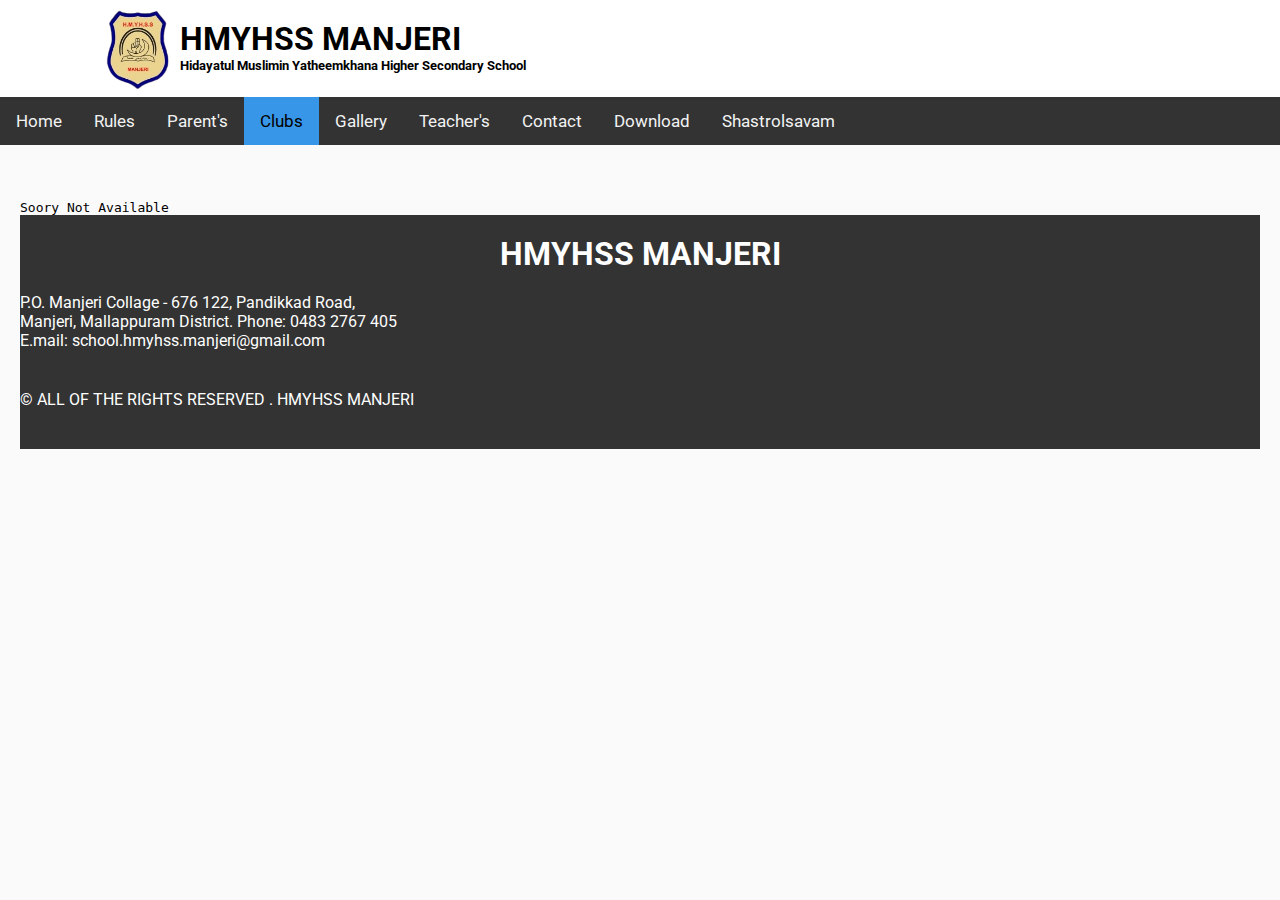
==== commit b7fa9ae4: "Update club.html" ====
--- a/club.html
+++ b/club.html
@@ -75,58 +75,11 @@
             </div>
         </header>
         <section id="clmain">
-            <div id="line"></div>
-            <div id="littlekites">
-                <h1 class="center">LITTLE KITES</h1>
-                <p>2018 അദ്ധ്യയന വർഷത്തിൽ ലിറ്റിൽ കൈറ്റ്സ് എച്ച്.എം.വൈ.എച്ച്.എസ്.എസ്. മഞ്ചേരി യൂണിറ്റിന് തുടക്കം കുറിച്ചു. സ്കൂളിൽ നിന്നും തിരഞ്ഞെടുക്കപ്പെട്ട 35 കുട്ടികൾ യൂണിറ്റിൽ പ്രവർത്തിച്ചു വരുന്നു. എല്ലാ ബുധനാഴ്ചയും വൈകുന്നേരം 3.30 മുതൽ 4.30 വരെയുള്ള സമയം ലിറ്റിൽ കൈറ്റ്സിന്റെ റെഗുലർ ക്ലാസ് നടത്തുന്നു. കൂടാതെ തിരഞ്ഞെടുക്കപ്പെട്ട ശനിയാഴ്ചകളിൽ പ്രഗത്ഭരുടെ ക്ലാസും നടന്നു വരുന്നു.</p>
-                <br>
-                <h2>ലിറ്റിൽ കൈറ്റ്സ് അംഗങ്ങളുടെ ആദ്യയോഗം</h2>
-                <p class="box">ഇന്ത്യയിലെ കുട്ടികളുടെ ഏറ്റവും വലിയ ഐ റ്റി കൂട്ടായ്മയായ ലിറ്റിൽ കൈറ്റ്സിന്റെ എച്ച്.എം.വൈ.എച്ച്.എസ്.എസ്. മഞ്ചേരി ആദ്യ ബാച്ചിന്റെ ആദ്യ യോഗം 01-06-2018 വെള്ളിയാഴ്ച 2.30ന് നടന്നു.</p>
-                <br>
-                <h2>ലിറ്റിൽ കൈറ്റ്സിന്റെ ആദ്യ പരിശീലനം</h2>
-                <p class="box">2018-19 അദ്ധ്യയന വർഷത്തിലെ  ലിറ്റിൽ കൈറ്റ്സിന്റെ ആദ്യ പരിശീലനം 06-06-2018 ബുധനാഴ്ച നടന്നു.  മാസ്റ്റർ ട്രെയ്നർ ഉസ്മാൻ സാറായിരുന്നു മുഖ്യ പരിശീലകൻ.</p>
-                <br>
-                <h2>ലിറ്റിൽ കൈറ്റ്സ് പ്രവേശനപരീക്ഷ</h2>
-                <p class="box">മുൻ അദ്ധ്യയനവർഷാന്ത്യത്തിൽ ലിറ്റിൽ കൈറ്റ്സിൽ ചേരാൻ കഴിയാത്തവർക്കും പുതിയ കുട്ടികൾക്കും അവസരം ഒരുക്കികൊണ്ട് 02-07-2018ന് ഒരു അഭിരുചി പരീക്ഷകൂടി നടത്തപ്പെട്ടു. ലിറ്റിൽ കൈറ്റ് അധ്യാപകരുടെ നേതൃത്വത്തിലായിരുന്നു പ്രവേശനപരീക്ഷ നടന്നത്.</p>
-                <br>
-                <h3>സ്കൂൾ തല ഏകദിന ക്യാമ്പ്2022</h3>
-                <img src="./Assets/1024px-Little_kites_one_day_camp.jpeg" alt="">
-                <br>
-                <p><b>CYBER SECURITY അമ്മ അറിയാൻ പരിപാടി</b> മെയ്‌ 28 വിപുലമായ പരിപാടികളോട് കൂടി നടന്നു. നൂറോളം അമ്മമാർ പരിപാടിയിൽ പങ്കെടുത്തു പരിപാടി വിജയിപ്പിച്ചു. പത്താം ക്ലാസ്സ്‌ വിദ്യാർഥികളായ ഷെസ മറിയം, ആയിഷ ദിയാന,വർദ്ദ മുസ്തഫി,ആയിഷ തസ്‌ഫിയ,ഹിബ നസ്രിൻ,ഹിബ ഷെറിൻ,നഷ്‌വ അബ്ദുൽ മജീദ്, നേന മറിയം, അതുലജ്, യഹ്‌യ എന്നിവരാണ് ക്ലാസ്സ്‌ എടുത്തത്. ഹെഡ്മാസ്റ്റർ ഷുക്കൂർ സർ പരിപാടി ഉൽഘാടനം ചെയ്തു KITE MISTRESS അസീന സ്വാഗതവും നിയുക്ത ഹെഡ്മാസ്റ്റർ ഷകീൽ സർ SITC ഷമീൽ സർ ആശംസകളും KITE MISTRESS ഷെറീന നന്ദിയും പറഞ്ഞു. രക്ഷിതാക്കൾക്ക് അവരുടെ അഭിപ്രായങ്ങൾ പങ്കു വെക്കാനുള്ള അവസരവും നൽകി.</p>
-                <br>
-                <p class="box">2022 ജനുവരി 20നു ലിറ്റിൽ കൈറ്റ്സ് ന്റെ സ്കൂൾ തല ഏകദിന ക്യാമ്പ് ഹെഡ്മാസ്റ്റർ ഷുക്കൂർ സർ ഉത്ഘാടനം ചെയ്തു.40 കുട്ടികൾ പങ്കെടുക്കുകയും external Resource person ആയി ജുബൈർ സർ, കൈറ്റ് മിസ്ട്രെസ്സ് ഷെറീന ടിപി, അസീന കെപി എന്നിവർ ലിറ്റിൽ കൈറ്റ്സ് അംഗങ്ങൾക്ക് പരിശീലനം നൽകി.</p>
-                <br>
-                <h2>LITTLE KITES APTITUDE TEST (July 2, 2022)</h2>
-                <p>2022 July 2,Little kites nte അഭിരുചി പരീക്ഷ നടത്തി.97 വിദ്യാർത്ഥികൾ പരീക്ഷയിൽ പങ്കെടുക്കാൻ ലാബിൽ എത്തിച്ചേർന്നു.41 വിദ്യാർഥികൾ little kites ലേക്ക് അർഹത നേടി</p>
-            </div>
-        </section>
-        <section id="jrc">
-            <h1 class="center">JUNIOR RED CROSS (JRC)</h1>
-            <p>റെഡ് ക്രോസ് തത്വങ്ങളും ആശയങ്ങളും മനസിലാക്കി, പ്രസ്ഥാനത്തിൽ സജീവമായി പങ്കെടുത്ത് യുവതലമുറയെ അവരുടെ മാനുഷിക മനോഭാവം വളർത്തിയെടുക്കാൻ പ്രോത്സാഹിപ്പിക്കുന്നതിന് 1922 ൽ ജൂനിയർ റെഡ് ക്രോസ് സ്ഥാപിതമായി. ജൂനിയർ റെഡ് ക്രോസിന്റെ പിന്നിലെ സമഗ്രമായ ആശയം രാജ്യത്തെ യുവാക്കളെ പ്രാപ്തരാക്കുക എന്നതാണ്, അതിലൂടെ അവർ ഒരു ദിവസം ലോകസമാധാനം സ്ഥാപിക്കുന്നതിനും മനുഷ്യരാശിയുടെ ക്ഷേമത്തിനും അവരുടേതായ രീതിയിൽ സംഭാവന നൽകാം.</p>
-            <h2>നല്ല നാളേക്കുള്ള എന്റെ മരം</h2>
-            <p>WORLD ENVIORNMENT DAY</p>
-            <img src="./Assets/jrc/1.jpg" alt="">
-            <img src="./Assets/jrc/2.jpg" alt="">
-            <img src="./Assets/jrc/3.jpg" alt="">
-           <h2>സ്നേഹ വീട്</h2>
-           <img src="./Assets/jrc/4.jpg" alt="">
-           <p>HMYHSS ലെ JRC വിദ്യാർത്ഥികൾ തങ്ങളുടെ സഹപാഠിക്ക് നിർമിച്ച *സ്നേഹ വീട് 3* യുടെ സമർപ്പണം തദ്ദേശസ്വയംഭരണ വകുപ്പ് മന്ത്രി KT ജലീൽ നിർവഹിച്ചു.ഓരോ വർഷവും ഒരു വീട് എന്ന പദ്ധതിയുടെ ഭാഗമാണ് പയ്യനാട് താമരശ്ശേരിയിൽ നിർമ്മിച്ച സ്നേഹവീട്. മുമ്പ് ട്രയിനിൽ അപകടത്തിൽ മരണപ്പെട്ട സ്കൂളിലെ ഒരു സ്പോർട്സ് താരത്തിന് കാരകുന്നും, കഴിഞ്ഞ വർഷം സ്കൗട്ട് & ഗൈഡ്സ് പുല്ലൂരിൽ നിർമ്മിച്ച മറ്റൊരു വീടുമാണ് മുൻ സംരഭങ്ങൾ.
-            കുട്ടികളിൾ,രക്ഷിതാക്കൾ, അധ്യാപകർ, പൂർവ വിദ്യാർത്ഥികൾ, സ്ഥാപനങ്ങൾ എന്നിവരുടെ സാമ്പത്തിക സഹായത്തോടെയാണ് പദ്ധതി നടപ്പാക്കുന്നത്.
-            സമർപ്പണ പൊതുയോഗത്തിൽ മഞ്ചേരി MLA M.ഉമ്മർ അധ്യക്ഷത വഹിച്ചു. അബൂബക്കർ സർ റിപ്പോർട്ട് വായിച്ചു. മുനിസിപ്പൽ അധ്യക്ഷ VM സുബൈദ, വൈസ് ചെയർമാൻ VP ഫിറോസ്, പ്രതിപക്ഷ നേതാവ് അഡ്വാ: ഫിറോസ് ബാബു, വാർഡ് കൗൺസിലർ രജിത, സജ്ന ടീച്ചർ, മുസ്തഫ കൊല്ലേരി, ഇപ്പു, K.സലീം, K.ഉബൈദ് എന്നിവർ ആശംസകൾ അർപ്പിച്ചു. ഹെഡ്മാസ്റ്റർ അബ്ദുൽ ശുക്കൂർ സ്വഗതവും കൺവീനർ കമാൽ മാഷ് നന്ദിയും പറഞ്ഞു.</p>
-        </section>
-        <section id="ss">
-            <h1>Social Science Club</h1>
-            <h2>ഹിരോഷിമ നാഗസാക്കി ദിനം</h2>
-            <iframe width="560" height="315" src="https://www.youtube.com/embed/wPEy_p77slQ" title="YouTube video player" frameborder="0" allow="accelerometer; autoplay; clipboard-write; encrypted-media; gyroscope; picture-in-picture" allowfullscreen></iframe>
-            <h2>ലോക ജനസംഖ്യാ ദിനം</h2>
-            <iframe width="560" height="315" src="https://www.youtube.com/embed/rtwlDm6xTaE" title="YouTube video player" frameborder="0" allow="accelerometer; autoplay; clipboard-write; encrypted-media; gyroscope; picture-in-picture" allowfullscreen></iframe>
-        
-        
-        </section>
+            <pre>Soory Not Available</pre>
         <footer>
             <h1>HMYHSS MANJERI</h1>
             <p>P.O. Manjeri Collage - 676 122, Pandikkad Road, <br> Manjeri, Mallappuram District. Phone: 0483 2767 405 <br> E.mail: school.hmyhss.manjeri@gmail.com</p>
             <p>&copy; ALL OF THE RIGHTS RESERVED . HMYHSS MANJERI</p>
         </footer>
     </body>
-</html>+</html>
